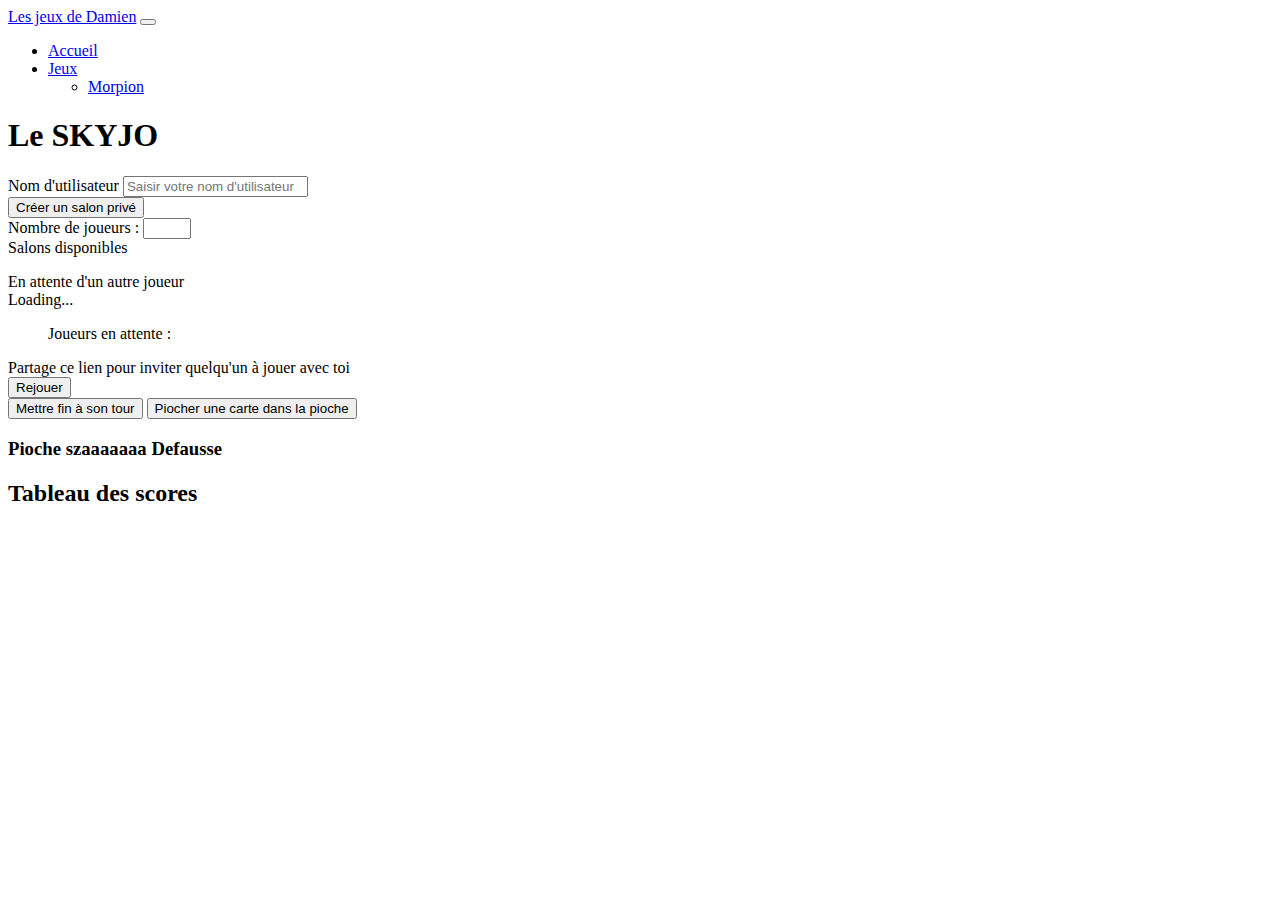
==== frontend/templates/skyjo.html @ 4f0124b3 "Add files via upload" ====
<!DOCTYPE html>
<html lang="fr">
<head>
  <meta charset="UTF-8" />
  <meta name="viewport" content="width=device-width, initial-scale=1.0" />
  <title>Jeu du Skyjo</title>
  <link rel="stylesheet" href="/bootstrap/css/bootstrap.min.css" />
  <link rel="stylesheet" href="/css/style2.css" />
</head>

<body>
  <!-- Barre de navigation -->
  <nav class="navbar navbar-expand-lg navbar-dark bg-dark">
    <div class="container-fluid">
      <a class="navbar-brand" href="/">Les jeux de Damien</a>
      <button class="navbar-toggler" type="button" data-bs-toggle="collapse" data-bs-target="#navbarSupportedContent" aria-controls="navbarSupportedContent" aria-expanded="false" aria-label="Toggle navigation">
        <span class="navbar-toggler-icon"></span>
      </button>
      <div class="collapse navbar-collapse" id="navbarSupportedContent">
        <ul class="navbar-nav me-auto mb-2 mb-lg-0">
          <li class="nav-item">
            <a class="nav-link" href="/">Accueil</a>
          </li>
          <li class="nav-item dropdown">
            <a class="nav-link dropdown-toggle" href="#" id="gamesDropdown" role="button" data-bs-toggle="dropdown" aria-expanded="false">
              Jeux
            </a>
            <ul class="dropdown-menu" aria-labelledby="navbarDropdown">
              <li>
                <a class="dropdown-item" href="/games/tic-tac-toe">Morpion</a>
              </li>
            </ul>
          </li>
        </ul>
      </div>
    </div>
  </nav>

  <!-- Contenu principal -->
  <div class="container mt-5">
    <h1 class="gros-titre"> Le SKYJO </h1>
    <div class="">
      <div class="col-sm-12 col-md-6 offset-md-3">
        <!-- Formulaire de création de salon -->
        <div class="alert d-none" role="alert" id="turn-message"></div>
        <div class="card mb-5" id="user-card">
          <div class="card-body">
            <form method="POST" id="form">
              <div class="mb-3">
                <label for="username" class="form-label">Nom d'utilisateur</label>
                <input type="text" class="form-control" id="username" minlength="2" maxlength="20" placeholder="Saisir votre nom d'utilisateur" required />
              </div>
              <button class="btn btn-primary" id="start" type="submit">Créer un salon privé</button>
            </form >
            <label class="espace" for="numPlayers">Nombre de joueurs :</label>
            <input type="number" class="mb-3" id="numPlayers" name="numPlayers" min="2" max="7" required>
          </div>
        </div>

        <!-- Liste des salons disponibles -->
        <div class="card mb-3 d-none" id="rooms-card">
          <div class="card-header">Salons disponibles</div>
          <ul class="list-group list-group-flush" id="rooms-list"></ul>
        </div>

        <!-- Zone d'attente -->
        <div class="d-none" id="waiting-area">
          <div class="card mb-3">
            <div class="card-header">En attente d'un autre joueur</div>
            <div class="card-body mx-auto">
              <div class="spinner-border" role="status">
                <span class="visually-hidden">Loading...</span>
              </div>
              <ul class="list-group" id="players-list"> Joueurs en attente :
                <!-- La liste des joueurs sera affichée ici -->
              </ul>
            </div>
          </div>
          <div class="card">
            <div class="card-body text-center">
              Partage ce lien pour inviter quelqu'un à jouer avec toi
              <span id="link-to-share"></span>
            </div>
          </div>
        </div>

        <!-- Début du visuel du jeu -->

        


        <!-- Zone de redémarrage -->
        <div class="text-center d-none mt-2" id="restart-area">
          <input class="btn btn-primary" id="restart" type="button" value="Rejouer" />
        </div>
      </div>
    </div>
  </div>


  
  <div class="game-board d-none text-center" id="game-card">
    <button class="bouton" id="findutour">Mettre fin à son tour</button>
    <button class="bouton" id="piochePioche">Piocher une carte dans la pioche</button>
    <div class="containeraaa">
      <h3>Pioche  <span class="white-word">szaaaaaaa</span>              Defausse</h3>

    </div>
    <div class="container-des-cartes">

      <div class="pioche" id="pioche">

      </div>

      <div class="defausse" id="defausse">

      </div>

    </div>
    <div class="maindesjoueurs" id="player-container"></div>
    <h2>Tableau des scores</h2>
    <div id="tableauJoueurs"></div>
  </div>



  
  <!-- Scripts -->
  <script src="/jquery/jquery.min.js"></script>
  <script src="/bootstrap/js/bootstrap.min.js"></script>
  <script src="/socket.io/socket.io.js"></script>
  <script src="/js/aaa.js"></script>
</body>
</html>
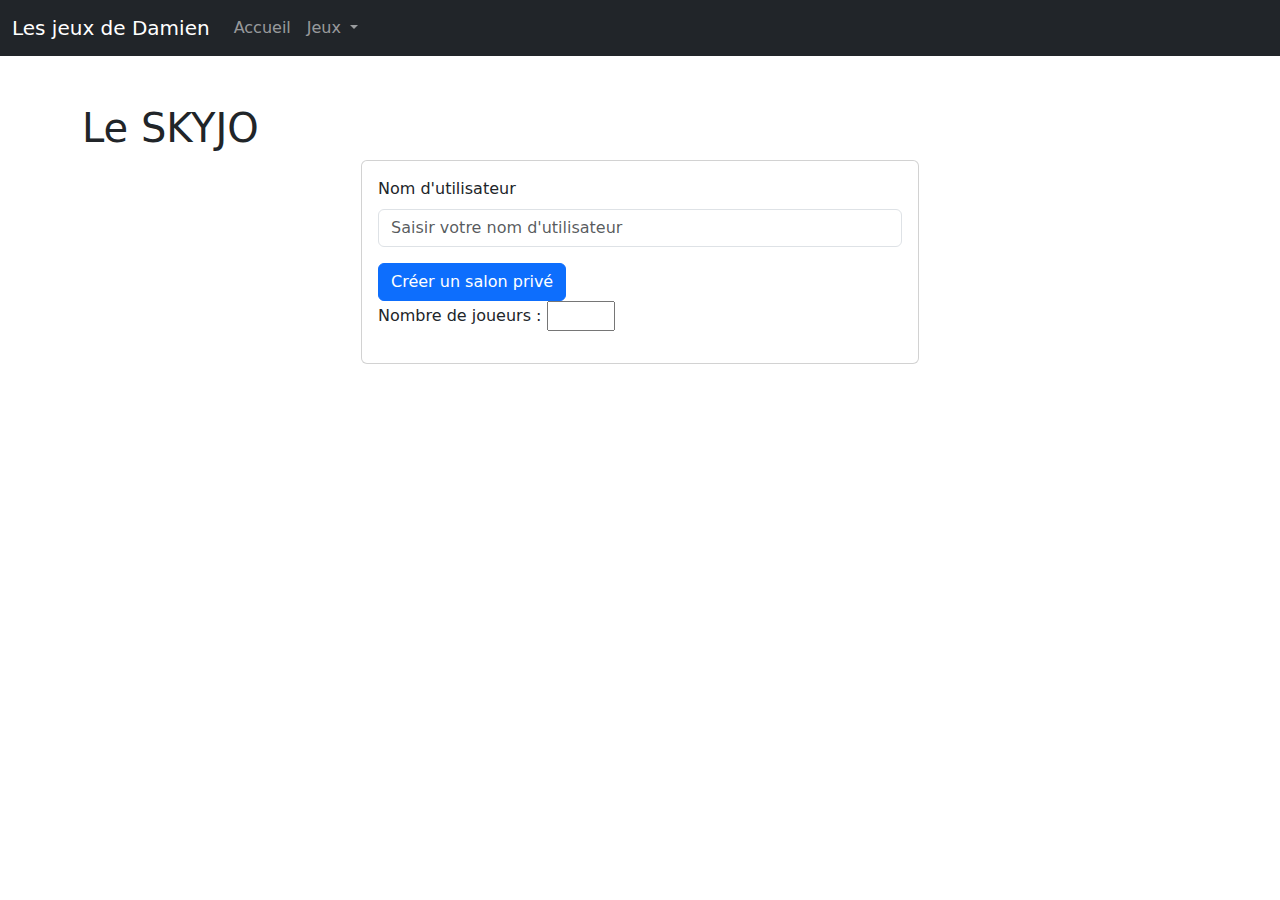
==== commit 1a1e3280: "Update skyjo.html" ====
--- a/frontend/templates/skyjo.html
+++ b/frontend/templates/skyjo.html
@@ -4,7 +4,7 @@
   <meta charset="UTF-8" />
   <meta name="viewport" content="width=device-width, initial-scale=1.0" />
   <title>Jeu du Skyjo</title>
-  <link rel="stylesheet" href="/bootstrap/css/bootstrap.min.css" />
+  <link href="https://cdn.jsdelivr.net/npm/bootstrap@5.3.0/dist/css/bootstrap.min.css" rel="stylesheet">
   <link rel="stylesheet" href="/css/style2.css" />
 </head>
 
@@ -126,8 +126,8 @@
 
   
   <!-- Scripts -->
-  <script src="/jquery/jquery.min.js"></script>
-  <script src="/bootstrap/js/bootstrap.min.js"></script>
+  <script src="https://ajax.googleapis.com/ajax/libs/jquery/3.6.0/jquery.min.js"></script>
+  <script src="https://cdn.jsdelivr.net/npm/bootstrap@5.3.0/dist/js/bootstrap.bundle.min.js"></script>
   <script src="/socket.io/socket.io.js"></script>
   <script src="/js/aaa.js"></script>
 </body>
